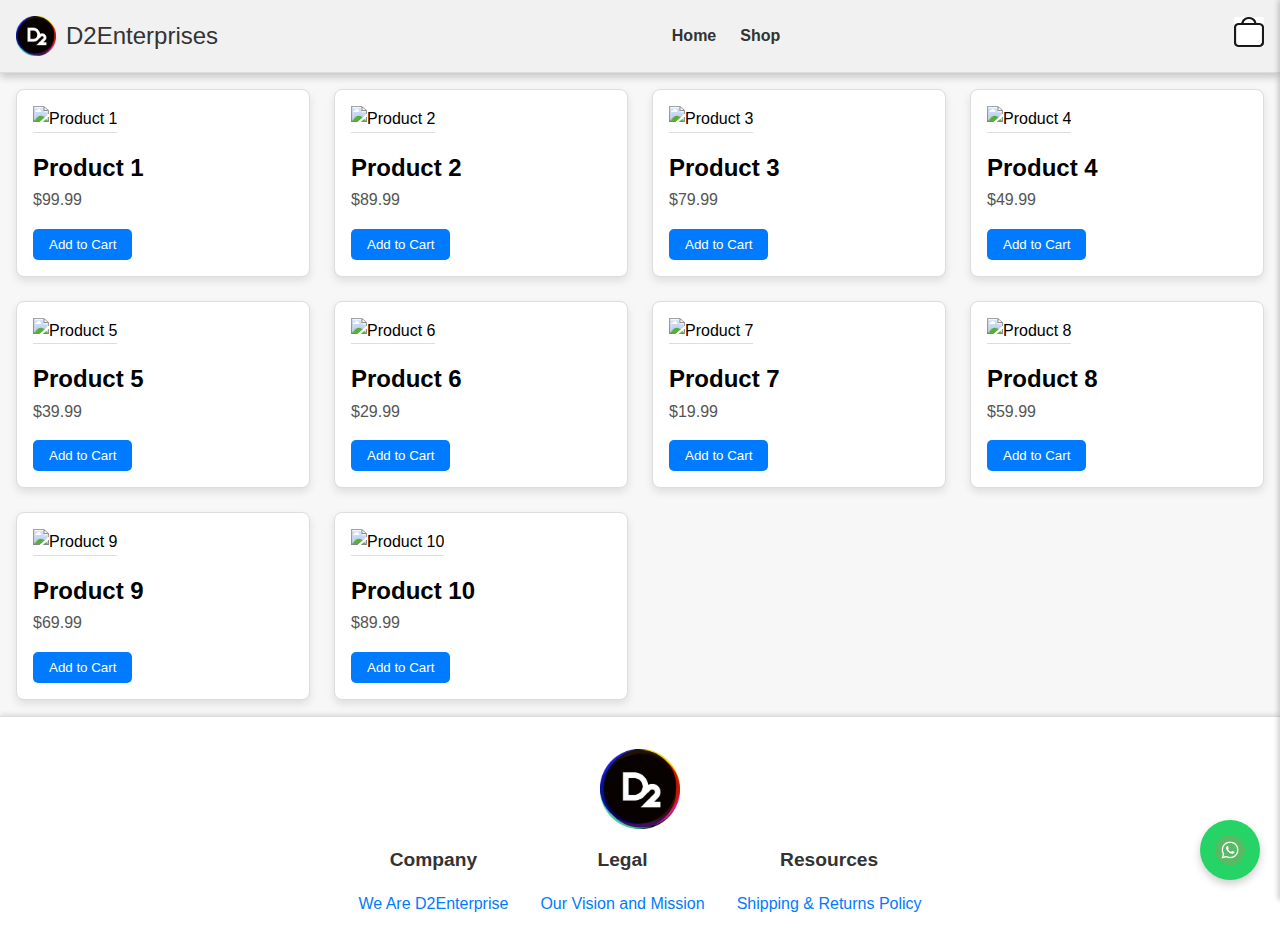
==== shop.html @ f9fe9fa1 "Update shop.html" ====
<!DOCTYPE html>
<html lang="en">
<head>
    <meta charset="UTF-8">
    <meta name="viewport" content="width=device-width, initial-scale=1.0">
    <title>Shop -D2Enterprises</title>
    <link rel="stylesheet" href="styles.css">
    <link rel="icon" href="logo.png" type="image/png">
</head>
<body>
    <div class="wrapper">
        <header>
            <div class="logo">
                <img src="logo.png" alt="Your Brand Logo" class="logo-img">
                D2Enterprises
            </div>
            <nav>
                <ul>
                    <li><a href="index.html">Home</a></li>
                    <li><a href="shop.html">Shop</a></li>
                </ul>
            </nav>
            <div class="cart">
                <a href="#" class="cart-icon" onclick="toggleCart()"><img src="cart.png" alt="Cart"></a>
            </div>
        </header>
        <main>
            <section class="products">
                <div class="product-card">
                    <img src="product1.jpg" alt="Product 1">
                    <h2>Product 1</h2>
                    <p>$99.99</p>
                    <button onclick="addToCart('Product 1', 99.99)">Add to Cart</button>
                </div>
                <div class="product-card">
                    <img src="product2.jpg" alt="Product 2">
                    <h2>Product 2</h2>
                    <p>$89.99</p>
                    <button onclick="addToCart('Product 2', 89.99)">Add to Cart</button>
                </div>
                <!-- Additional products -->
                <div class="product-card">
                    <img src="product3.jpg" alt="Product 3">
                    <h2>Product 3</h2>
                    <p>$79.99</p>
                    <button onclick="addToCart('Product 3', 79.99)">Add to Cart</button>
                </div>
                <div class="product-card">
                    <img src="product4.jpg" alt="Product 4">
                    <h2>Product 4</h2>
                    <p>$49.99</p>
                    <button onclick="addToCart('Product 4', 49.99)">Add to Cart</button>
                </div>
                <div class="product-card">
                    <img src="product5.jpg" alt="Product 5">
                    <h2>Product 5</h2>
                    <p>$39.99</p>
                    <button onclick="addToCart('Product 5', 39.99)">Add to Cart</button>
                </div>
                <div class="product-card">
                    <img src="product6.jpg" alt="Product 6">
                    <h2>Product 6</h2>
                    <p>$29.99</p>
                    <button onclick="addToCart('Product 6', 29.99)">Add to Cart</button>
                </div>
                <div class="product-card">
                    <img src="product7.jpg" alt="Product 7">
                    <h2>Product 7</h2>
                    <p>$19.99</p>
                    <button onclick="addToCart('Product 7', 19.99)">Add to Cart</button>
                </div>
                <div class="product-card">
                    <img src="product8.jpg" alt="Product 8">
                    <h2>Product 8</h2>
                    <p>$59.99</p>
                    <button onclick="addToCart('Product 8', 59.99)">Add to Cart</button>
                </div>
                <div class="product-card">
                    <img src="product9.jpg" alt="Product 9">
                    <h2>Product 9</h2>
                    <p>$69.99</p>
                    <button onclick="addToCart('Product 9', 69.99)">Add to Cart</button>
                </div>
                <div class="product-card">
                    <img src="product10.jpg" alt="Product 10">
                    <h2>Product 10</h2>
                    <p>$89.99</p>
                    <button onclick="addToCart('Product 10', 89.99)">Add to Cart</button>
                </div>
                <!-- Repeat product-card for other products -->
            </section>
        </main>
        <footer>
            <div class="footer-content">
                <img src="logo.png" alt="Your Brand Logo" class="footer-logo">
                <div class="footer-columns">
                    <div class="footer-column">
                        <h3>Company</h3>
                        <ul>
                            <li><a href="#">We Are D2Enterprise</a></li>
                        </ul>
                    </div>
                    <div class="footer-column">
                        <h3>Legal</h3>
                        <ul>
                            <li><a href="#">Our Vision and Mission</a></li>
                        </ul>
                    </div>
                    <div class="footer-column">
                        <h3>Resources</h3>
                        <ul>
                            <li><a href="#">Shipping & Returns Policy</a></li>
                        </ul>
                    </div>
                </div>
            </div>
        </footer>
        <a href="https://api.whatsapp.com/send?phone=9042931398&text=" class="whatsapp-float" target="_blank">
            <img src="whatsapp.png" alt="WhatsApp">
        </a>
        <!-- Sidebar Cart -->
        <div id="cart-sidebar" class="cart-sidebar">
            <button class="close-btn" onclick="closeCart()">X</button>
            <h2>Your Cart</h2>
            <div id="cart-items"></div>
            <button id="buy-now" onclick="buyNow()">Buy Now</button>
        </div>
        <!-- Notification -->
        <div id="notification" class="notification"></div>
    </div>
    <script>
        let cart = [];

        function addToCart(productName, productPrice) {
            cart.push({ name: productName, price: productPrice });
            displayCart();
            
            const notification = document.getElementById('notification');
            notification.innerHTML = `Product '${productName}' has been added to your cart.`;
            notification.style.display = 'block';
            
            setTimeout(() => {
                notification.style.display = 'none';
            }, 3000); // Hide after 3 seconds
        }

        function removeFromCart(index) {
            cart.splice(index, 1);
            displayCart();
        }

        function displayCart() {
            const cartContainer = document.getElementById('cart-items');
            cartContainer.innerHTML = '';
            cart.forEach((item, index) => {
                const div = document.createElement('div');
                div.className = 'cart-item';
                div.innerHTML = `${item.name} - $${item.price} <button onclick="removeFromCart(${index})">Remove</button>`;
                cartContainer.appendChild(div);
            });
        }

        function buyNow() {
            const name = prompt('Enter your name:');
            const address = prompt('Enter your address:');
            const phone = prompt('Enter your phone number:');
            if (name && address && phone) {
                const productDetails = cart.map(item => `${item.name} ($${item.price})`).join(', ');
                const message = `Name: ${name}\nAddress: ${address}\nPhone: ${phone}\nProducts: ${productDetails}`;
                const whatsappUrl = `https://api.whatsapp.com/send?phone=+919042931398&text=${encodeURIComponent(message)}`;
                window.open(whatsappUrl, '_blank');
                cart = []; // Clear cart after purchase
                displayCart();
            }
        }

        function toggleCart() {
            const sidebar = document.getElementById('cart-sidebar');
            sidebar.classList.toggle('show');
        }

        function closeCart() {
            const sidebar = document.getElementById('cart-sidebar');
            sidebar.classList.remove('show');
        }
    </script>
</body>
</html>
---- styles.css ----
/* Reset default styles */
* {
    margin: 0;
    padding: 0;
    box-sizing: border-box;
}

body {
    font-family: 'Segoe UI', Tahoma, Geneva, Verdana, sans-serif;
    line-height: 1.6;
    background-color: #f7f7f7;
    display: flex;
    flex-direction: column;
    min-height: 100vh; /* Ensures the body is at least the height of the viewport */
}

/* Main wrapper to handle layout */
.wrapper {
    flex: 1; /* Makes sure the wrapper takes up remaining space */
    display: flex;
    flex-direction: column;
}

/* Header styling */
header {
    background-color: #fff;
    color: #333;
    padding: 1rem;
    display: flex;
    justify-content: space-between;
    align-items: center;
    border-bottom: 1px solid #ddd;
    box-shadow: 0 2px 4px rgba(0, 0, 0, 0.1); /* Subtle shadow for header */
    position: relative;
    transition: background-color 0.3s ease, box-shadow 0.3s ease;
}

header:hover {
    background-color: #f1f1f1;
    box-shadow: 0 4px 8px rgba(0, 0, 0, 0.2); /* Enhanced shadow on hover */
}

header .logo {
    display: flex;
    align-items: center;
    font-size: 1.5rem;
}

header .logo img {
    width: 40px;
    height: 40px;
    margin-right: 10px;
}

nav ul {
    list-style-type: none;
    display: flex;
    gap: 1.5rem; /* Increased gap for better spacing */
}

nav ul li a {
    text-decoration: none;
    color: #333;
    font-weight: bold;
    transition: color 0.3s ease, transform 0.3s ease;
}

nav ul li a:hover {
    color: #007bff;
    transform: scale(1.05); /* Slight zoom effect on hover */
}

.cart {
    display: flex;
    align-items: center;
}

.cart-icon img {
    width: 30px;
    height: 30px;
    cursor: pointer;
}

/* Product Grid Styles */
.products {
    display: grid;
    grid-template-columns: repeat(auto-fill, minmax(250px, 1fr));
    gap: 1.5rem; /* Increased gap for better spacing */
    padding: 1rem;
}

.product-card {
    background-color: #fff;
    border: 1px solid #ddd;
    border-radius: 8px;
    padding: 1rem;
    box-shadow: 0 4px 8px rgba(0, 0, 0, 0.1);
    transition: transform 0.3s ease, box-shadow 0.3s ease;
}

.product-card:hover {
    transform: scale(1.05); /* Slight zoom effect on hover */
    box-shadow: 0 6px 12px rgba(0, 0, 0, 0.15); /* Enhanced shadow on hover */
}

.product-card img {
    max-width: 100%;
    height: auto;
    border-bottom: 1px solid #ddd;
    margin-bottom: 1rem;
}

.product-card h3 {
    font-size: 1.2rem;
    margin-bottom: 0.5rem;
}

.product-card p {
    color: #555;
    margin-bottom: 1rem;
}

.product-card button {
    background-color: #007bff;
    color: #fff;
    border: none;
    border-radius: 5px;
    padding: 0.5rem 1rem;
    cursor: pointer;
    transition: background-color 0.3s ease, transform 0.3s ease;
}

.product-card button:hover {
    background-color: #0056b3;
    transform: scale(1.05); /* Slight zoom effect on hover */
}

/* Hero Section Styles */
.hero {
    background: url('hero-bg.jpg') no-repeat center center/cover;
    color: #fff;
    padding: 2rem;
    text-align: center;
    position: relative;
    overflow: hidden;
}

.hero-content {
    position: relative;
    z-index: 2;
}

.hero-content h1 {
    font-size: 2.5rem;
    margin-bottom: 1rem;
}

.hero-content p {
    font-size: 1.2rem;
    margin-bottom: 1.5rem;
}

.hero-content .btn {
    background-color: #007bff;
    color: #fff;
    padding: 0.75rem 1.5rem;
    border-radius: 5px;
    text-decoration: none;
    transition: background-color 0.3s ease, transform 0.3s ease;
}

.hero-content .btn:hover {
    background-color: #0056b3;
    transform: scale(1.05); /* Slight zoom effect on hover */
}

.hero-images {
    position: absolute;
    bottom: 0;
    right: 0;
    display: flex;
    gap: 1rem;
    z-index: 1;
}

.hero-images img {
    width: 150px;
    height: auto;
    border-radius: 8px;
    transition: transform 0.3s ease;
}

.hero-images img:hover {
    transform: scale(1.1); /* Slight zoom effect on hover */
}

/* Featured Products Styles */
.featured-products {
    background-color: #fff;
    padding: 2rem;
    text-align: center;
    margin: 2rem 0;
}

.featured-products h2 {
    font-size: 2rem;
    margin-bottom: 1.5rem;
}

.featured-product {
    background-color: #f9f9f9;
    border: 1px solid #ddd;
    border-radius: 8px;
    padding: 1rem;
    display: inline-block;
    text-align: center;
    box-shadow: 0 4px 8px rgba(0, 0, 0, 0.1);
    transition: transform 0.3s ease, box-shadow 0.3s ease;
}

.featured-product:hover {
    transform: scale(1.05); /* Slight zoom effect on hover */
    box-shadow: 0 6px 12px rgba(0, 0, 0, 0.15); /* Enhanced shadow on hover */
}

.featured-product img {
    max-width: 100%;
    height: auto;
    border-bottom: 1px solid #ddd;
    margin-bottom: 1rem;
}

.featured-content h3 {
    font-size: 1.5rem;
    margin-bottom: 0.5rem;
}

.featured-content p {
    font-size: 1.2rem;
    color: #555;
    margin-bottom: 1rem;
}

.featured-product button {
    background-color: #007bff;
    color: #fff;
    border: none;
    border-radius: 5px;
    padding: 0.75rem 1.5rem;
    cursor: pointer;
    transition: background-color 0.3s ease, transform 0.3s ease;
}

.featured-product button:hover {
    background-color: #0056b3;
    transform: scale(1.05); /* Slight zoom effect on hover */
}

/* Footer Styles */
footer {
    background-color: #fff;
    color: #333;
    padding: 2rem;
    border-top: 1px solid #ddd;
    box-shadow: 0 -2px 4px rgba(0, 0, 0, 0.1); /* Subtle shadow for footer */
}

.footer-content {
    display: flex;
    flex-direction: column;
    align-items: center;
}

.footer-logo {
    width: 80px;
    margin-bottom: 1rem;
}

.footer-columns {
    display: flex;
    gap: 2rem;
    flex-wrap: wrap;
    justify-content: center;
}

.footer-column {
    text-align: center;
}

.footer-column h3 {
    font-size: 1.2rem;
    margin-bottom: 1rem;
}

.footer-column ul {
    list-style-type: none;
}

.footer-column ul li a {
    text-decoration: none;
    color: #007bff;
    transition: color 0.3s ease;
}

.footer-column ul li a:hover {
    color: #0056b3;
}

/* Cart Sidebar Styles */
.cart-sidebar {
    position: fixed;
    right: 0;
    top: 0;
    width: 300px;
    height: 100%;
    background-color: #fff;
    box-shadow: -2px 0 5px rgba(0, 0, 0, 0.2);
    transform: translateX(100%);
    transition: transform 0.3s ease;
    padding: 1rem;
    z-index: 1000;
    overflow-y: auto; /* Scroll if content overflows */
}

.cart-sidebar.show {
    transform: translateX(0);
}

.cart-sidebar .close-btn {
    background-color: #dc3545;
    color: #fff;
    border: none;
    border-radius: 5px;
    padding: 0.5rem 1rem;
    cursor: pointer;
    float: right;
    margin-bottom: 1rem;
    transition: background-color 0.3s ease;
}

.cart-sidebar .close-btn:hover {
    background-color: #c82333;
}
.cart-sidebar .cart-item {
    display: flex;
    margin-bottom: 1rem;
    align-items: center;
}
.cart-sidebar h2 {
    font-size: 1.5rem;
    margin-bottom: 1rem;
}
.cart-sidebar .cart-item-img {
    width: 50px;
    height: 50px;
    margin-right: 1rem;
}
.cart-item {
    display: flex;
    align-items: center;
    border-bottom: 1px solid #ddd;
    padding: 0.5rem 0;
    margin-bottom: 1rem;
    transition: background-color 0.3s ease;
}

.cart-item:hover {
    background-color: #f9f9f9; /* Subtle highlight on hover */
}

.cart-item-img {
    width: 60px;
    height: 60px;
    object-fit: cover;
    border-radius: 8px;
    margin-right: 1rem;
}

.cart-item-details {
    flex: 1;
}

.cart-item-details h3 {
    font-size: 1rem;
    margin-bottom: 0.5rem;
}

.cart-item-details p {
    font-size: 0.9rem;
    color: #555;
}

.quantity-input {
    width: 60px;
    margin: 0.5rem 0;
    padding: 0.25rem;
    border: 1px solid #ddd;
    border-radius: 5px;
    text-align: center;
}

.cart-item button {
    background-color: #dc3545;
    color: #fff;
    border: none;
    border-radius: 5px;
    padding: 0.25rem 0.5rem;
    cursor: pointer;
    transition: background-color 0.3s ease;
}

.cart-item button:hover {
    background-color: #c82333;
}

.cart-total {
    margin-top: 1rem;
    text-align: right;
}

.cart-total p {
    font-size: 1.2rem;
    margin-bottom: 0.5rem;
}

.cart-total button {
    background-color: #007bff;
    color: #fff;
    border: none;
    border-radius: 5px;
    padding: 0.75rem 1.5rem;
    cursor: pointer;
    transition: background-color 0.3s ease;
}

.cart-total button:hover {
    background-color: #0056b3;
}



/* Responsive Styles */
@media (max-width: 768px) {
    .cart-sidebar {
        width: 100%;
        max-width: 400px;
    }

    .cart-item-img {
        width: 50px;
        height: 50px;
    }
}



/* WhatsApp Floating Button */
.whatsapp-float {
    position: fixed;
    bottom: 20px;
    right: 20px;
    width: 60px;
    height: 60px;
    background-color: #25D366;
    border-radius: 50%;
    display: flex;
    align-items: center;
    justify-content: center;
    box-shadow: 0 4px 8px rgba(0, 0, 0, 0.2);
}

.whatsapp-float img {
    width: 30px;
    height: 30px;
}

/* Notification Styles */
.notification {
    position: fixed;
    top: 10px;
    right: 10px;
    background-color: #28a745;
    color: #fff;
    padding: 0.5rem 1rem;
    border-radius: 5px;
    display: none;
    z-index: 1000;
}

.notification.show {
    display: block;
}


/* Responsive Styles */
@media (max-width: 768px) {
    .hero-content h1 {
        font-size: 2rem;
    }

    .hero-content p {
        font-size: 1rem;
    }

    .hero-images img {
        width: 120px;
    }

    .footer-columns {
        flex-direction: column;
        align-items: center;
    }

    .footer-column {
        margin-bottom: 1rem;
    }

    .cart-sidebar {
        width: 100%;
        max-width: 400px;
    }
}
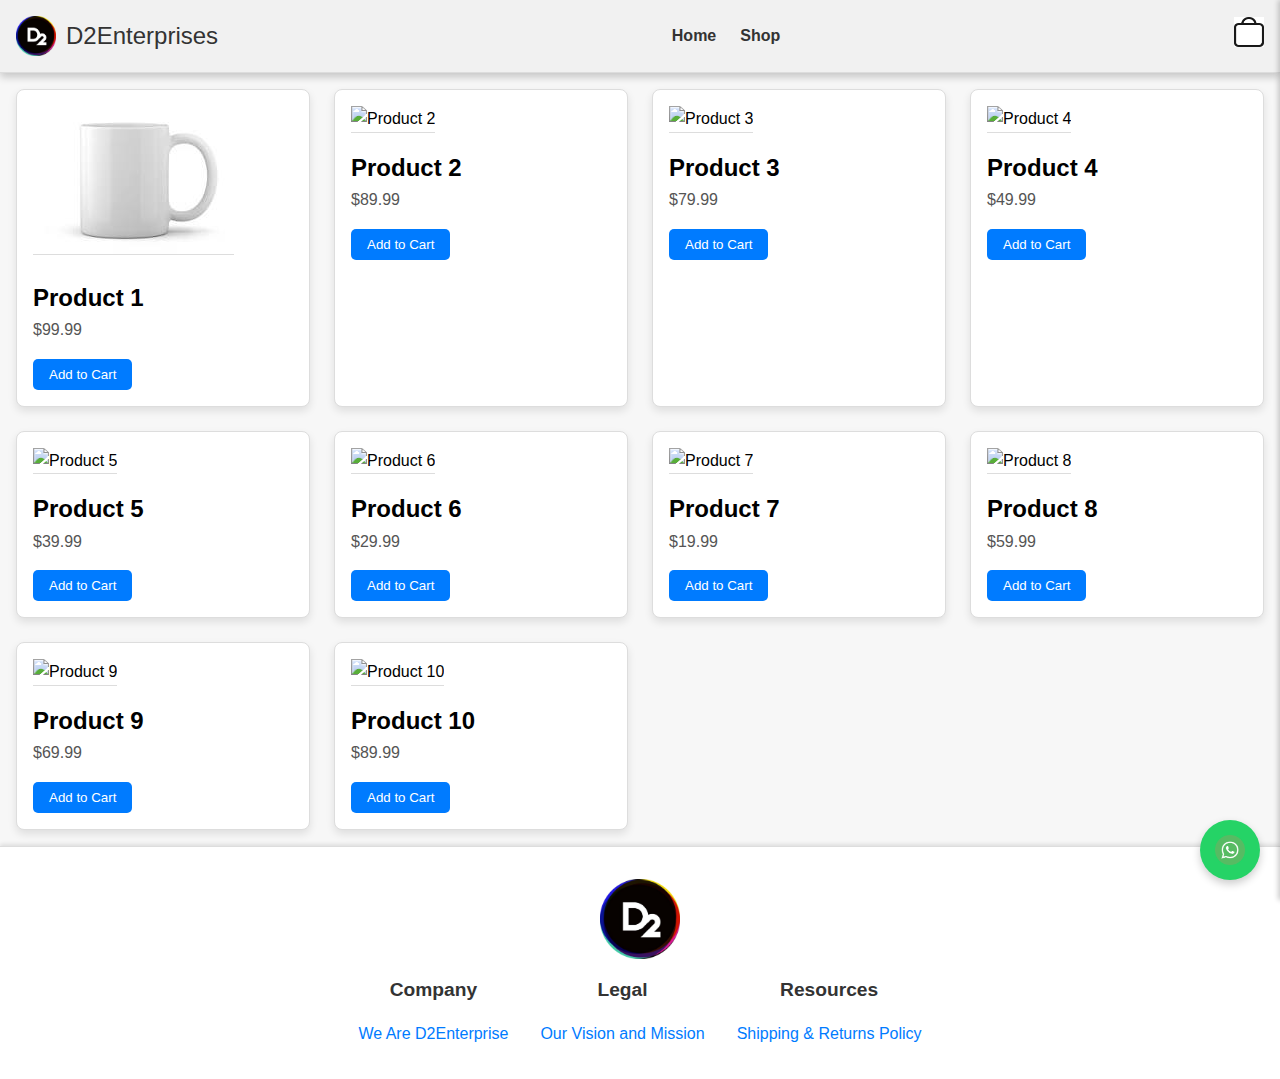
==== commit f2ede891: "Update shop.html" ====
--- a/shop.html
+++ b/shop.html
@@ -27,7 +27,7 @@
         <main>
             <section class="products">
                 <div class="product-card">
-                    <img src="product1.jpg" alt="Product 1">
+                    <img src=download.jpg alt="Product 1">
                     <h2>Product 1</h2>
                     <p>$99.99</p>
                     <button onclick="addToCart('Product 1', 99.99)">Add to Cart</button>
@@ -132,16 +132,21 @@
         let cart = [];
 
         function addToCart(productName, productPrice) {
-            cart.push({ name: productName, price: productPrice });
+            cart.push({ name: productName, price: productPrice, quantity: 1 });
             displayCart();
             
             const notification = document.getElementById('notification');
             notification.innerHTML = `Product '${productName}' has been added to your cart.`;
-            notification.style.display = 'block';
+            notification.classList.add('show');
             
             setTimeout(() => {
-                notification.style.display = 'none';
+                notification.classList.remove('show');
             }, 3000); // Hide after 3 seconds
+        }
+
+        function updateQuantity(index, quantity) {
+            cart[index].quantity = quantity;
+            displayCart();
         }
 
         function removeFromCart(index) {
@@ -151,13 +156,25 @@
 
         function displayCart() {
             const cartContainer = document.getElementById('cart-items');
+            const subtotalElem = document.getElementById('subtotal');
             cartContainer.innerHTML = '';
+            let subtotal = 0;
             cart.forEach((item, index) => {
+                subtotal += item.price * item.quantity;
                 const div = document.createElement('div');
                 div.className = 'cart-item';
-                div.innerHTML = `${item.name} - $${item.price} <button onclick="removeFromCart(${index})">Remove</button>`;
+                div.innerHTML = `
+                    <img src="product-image.jpg" alt="${item.name}" class="cart-item-img">
+                    <div class="cart-item-details">
+                        <h3>${item.name}</h3>
+                        <p>$${item.price.toFixed(2)} x ${item.quantity}</p>
+                        <input type="number" value="${item.quantity}" min="1" class="quantity-input" onchange="updateQuantity(${index}, this.value)">
+                        <button onclick="removeFromCart(${index})">Remove</button>
+                    </div>
+                `;
                 cartContainer.appendChild(div);
             });
+            subtotalElem.textContent = subtotal.toFixed(2);
         }
 
         function buyNow() {
@@ -165,7 +182,7 @@
             const address = prompt('Enter your address:');
             const phone = prompt('Enter your phone number:');
             if (name && address && phone) {
-                const productDetails = cart.map(item => `${item.name} ($${item.price})`).join(', ');
+                const productDetails = cart.map(item => `${item.name} (${item.quantity} x $${item.price})`).join(', ');
                 const message = `Name: ${name}\nAddress: ${address}\nPhone: ${phone}\nProducts: ${productDetails}`;
                 const whatsappUrl = `https://api.whatsapp.com/send?phone=+919042931398&text=${encodeURIComponent(message)}`;
                 window.open(whatsappUrl, '_blank');
--- a/styles.css
+++ b/styles.css
@@ -138,7 +138,7 @@
 /* Hero Section Styles */
 .hero {
     background: url('hero-bg.jpg') no-repeat center center/cover;
-    color: #fff;
+    color: #262121;
     padding: 2rem;
     text-align: center;
     position: relative;
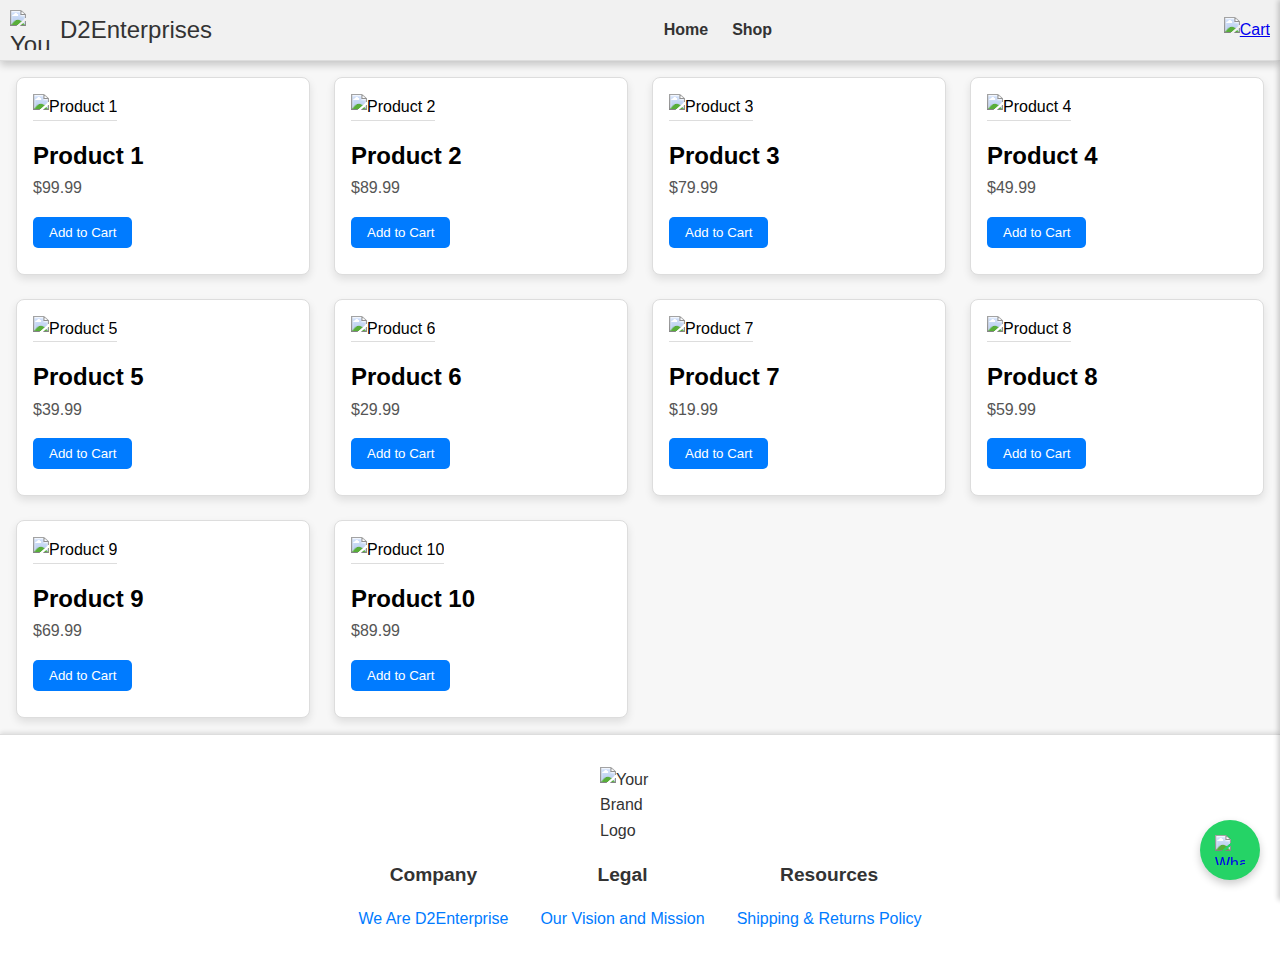
==== commit 96312606: "Update shop.html" ====
--- a/shop.html
+++ b/shop.html
@@ -8,6 +8,8 @@
     <link rel="icon" href="logo.png" type="image/png">
 </head>
 <body>
+    <div id="product-container"></div>
+    <script src="script.js"></script>
     <div class="wrapper">
         <header>
             <div class="logo">
@@ -129,6 +131,24 @@
         <div id="notification" class="notification"></div>
     </div>
     <script>
+        // Your web app's Firebase configuration
+      const firebaseConfig = {
+        apiKey: "AIzaSyC_7Fi3aMsOgKWFRaRtZbSlOAmCl6NSATc",
+        authDomain: "d2enterprices.firebaseapp.com",
+        databaseURL: "https://d2enterprices-default-rtdb.asia-southeast1.firebasedatabase.app",
+        projectId: "d2enterprices",
+        storageBucket: "d2enterprices.appspot.com",
+        messagingSenderId: "148686257825",
+        appId: "1:148686257825:web:59b9c7ff26690658ecfae0",
+        measurementId: "G-TTKC4ESDYY"
+      };
+
+      // Initialize Firebase
+      const app = firebase.initializeApp(firebaseConfig);
+      const db = firebase.firestore(app);
+      const storage = firebase.storage(app);
+
+      // Add your JavaScript code for Firebase here
         let cart = [];
 
         function addToCart(productName, productPrice) {
--- a/styles.css
+++ b/styles.css
@@ -520,3 +520,32 @@
         max-width: 400px;
     }
 }
+/*fire base */
+body {
+    font-family: Arial, sans-serif;
+}
+
+header {
+    background-color: #f4f4f4;
+    padding: 10px;
+    text-align: center;
+}
+
+form {
+    margin: 20px;
+}
+
+input, textarea, button {
+    display: block;
+    margin: 10px 0;
+}
+
+#products ul {
+    list-style-type: none;
+    padding: 0;
+}
+
+#products li {
+    margin-bottom: 20px;
+}
+
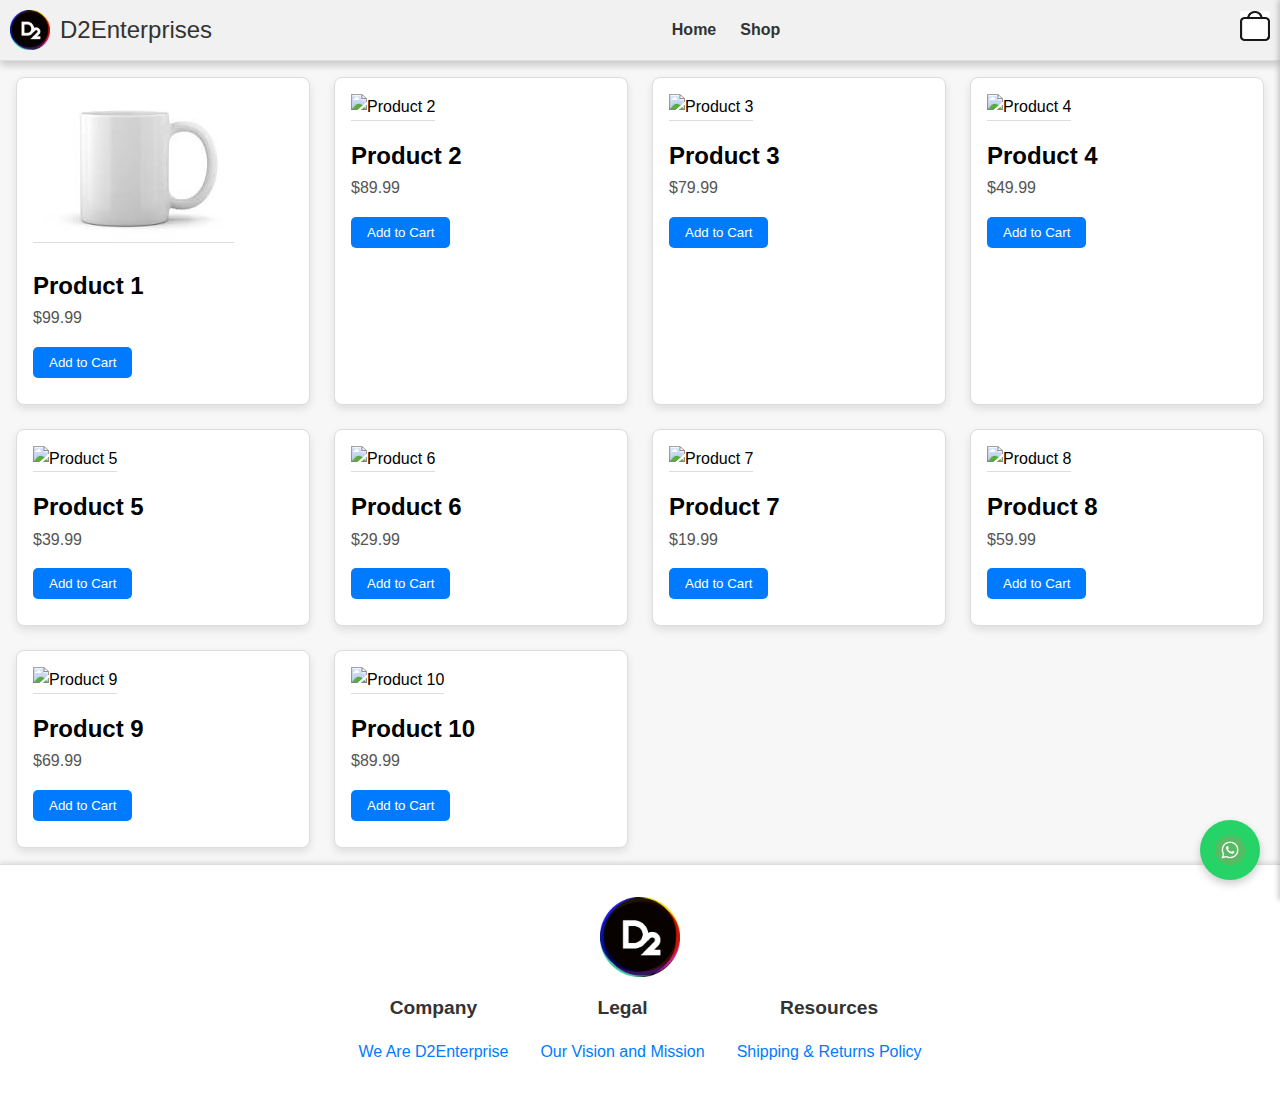
==== commit 16fabb88: "Update shop.html" ====
--- a/shop.html
+++ b/shop.html
@@ -3,9 +3,9 @@
 <head>
     <meta charset="UTF-8">
     <meta name="viewport" content="width=device-width, initial-scale=1.0">
-    <title>Shop -D2Enterprises</title>
+    <title>Shop - D2Enterprises</title>
     <link rel="stylesheet" href="styles.css">
-    <link rel="icon" href="logo.png" type="image/png">
+    <link rel="icon" href="images/logo.png" type="image/png">
 </head>
 <body>
     <div id="product-container"></div>
@@ -13,7 +13,7 @@
     <div class="wrapper">
         <header>
             <div class="logo">
-                <img src="logo.png" alt="Your Brand Logo" class="logo-img">
+                <img src="images/logo.png" alt="Your Brand Logo" class="logo-img">
                 D2Enterprises
             </div>
             <nav>
@@ -23,68 +23,68 @@
                 </ul>
             </nav>
             <div class="cart">
-                <a href="#" class="cart-icon" onclick="toggleCart()"><img src="cart.png" alt="Cart"></a>
+                <a href="#" class="cart-icon" onclick="toggleCart()"><img src="images/cart.png" alt="Cart"></a>
             </div>
         </header>
         <main>
             <section class="products">
                 <div class="product-card">
-                    <img src=download.jpg alt="Product 1">
+                    <img src="images/download.jpg" alt="Product 1">
                     <h2>Product 1</h2>
                     <p>$99.99</p>
                     <button onclick="addToCart('Product 1', 99.99)">Add to Cart</button>
                 </div>
                 <div class="product-card">
-                    <img src="product2.jpg" alt="Product 2">
+                    <img src="images/product2.jpg" alt="Product 2">
                     <h2>Product 2</h2>
                     <p>$89.99</p>
                     <button onclick="addToCart('Product 2', 89.99)">Add to Cart</button>
                 </div>
                 <!-- Additional products -->
                 <div class="product-card">
-                    <img src="product3.jpg" alt="Product 3">
+                    <img src="images/product3.jpg" alt="Product 3">
                     <h2>Product 3</h2>
                     <p>$79.99</p>
                     <button onclick="addToCart('Product 3', 79.99)">Add to Cart</button>
                 </div>
                 <div class="product-card">
-                    <img src="product4.jpg" alt="Product 4">
+                    <img src="images/product4.jpg" alt="Product 4">
                     <h2>Product 4</h2>
                     <p>$49.99</p>
                     <button onclick="addToCart('Product 4', 49.99)">Add to Cart</button>
                 </div>
                 <div class="product-card">
-                    <img src="product5.jpg" alt="Product 5">
+                    <img src="images/product5.jpg" alt="Product 5">
                     <h2>Product 5</h2>
                     <p>$39.99</p>
                     <button onclick="addToCart('Product 5', 39.99)">Add to Cart</button>
                 </div>
                 <div class="product-card">
-                    <img src="product6.jpg" alt="Product 6">
+                    <img src="images/product6.jpg" alt="Product 6">
                     <h2>Product 6</h2>
                     <p>$29.99</p>
                     <button onclick="addToCart('Product 6', 29.99)">Add to Cart</button>
                 </div>
                 <div class="product-card">
-                    <img src="product7.jpg" alt="Product 7">
+                    <img src="images/product7.jpg" alt="Product 7">
                     <h2>Product 7</h2>
                     <p>$19.99</p>
                     <button onclick="addToCart('Product 7', 19.99)">Add to Cart</button>
                 </div>
                 <div class="product-card">
-                    <img src="product8.jpg" alt="Product 8">
+                    <img src="images/product8.jpg" alt="Product 8">
                     <h2>Product 8</h2>
                     <p>$59.99</p>
                     <button onclick="addToCart('Product 8', 59.99)">Add to Cart</button>
                 </div>
                 <div class="product-card">
-                    <img src="product9.jpg" alt="Product 9">
+                    <img src="images/product9.jpg" alt="Product 9">
                     <h2>Product 9</h2>
                     <p>$69.99</p>
                     <button onclick="addToCart('Product 9', 69.99)">Add to Cart</button>
                 </div>
                 <div class="product-card">
-                    <img src="product10.jpg" alt="Product 10">
+                    <img src="images/product10.jpg" alt="Product 10">
                     <h2>Product 10</h2>
                     <p>$89.99</p>
                     <button onclick="addToCart('Product 10', 89.99)">Add to Cart</button>
@@ -94,7 +94,7 @@
         </main>
         <footer>
             <div class="footer-content">
-                <img src="logo.png" alt="Your Brand Logo" class="footer-logo">
+                <img src="images/logo.png" alt="Your Brand Logo" class="footer-logo">
                 <div class="footer-columns">
                     <div class="footer-column">
                         <h3>Company</h3>
@@ -118,7 +118,7 @@
             </div>
         </footer>
         <a href="https://api.whatsapp.com/send?phone=9042931398&text=" class="whatsapp-float" target="_blank">
-            <img src="whatsapp.png" alt="WhatsApp">
+            <img src="images/whatsapp.png" alt="WhatsApp">
         </a>
         <!-- Sidebar Cart -->
         <div id="cart-sidebar" class="cart-sidebar">
@@ -184,7 +184,7 @@
                 const div = document.createElement('div');
                 div.className = 'cart-item';
                 div.innerHTML = `
-                    <img src="product-image.jpg" alt="${item.name}" class="cart-item-img">
+                    <img src="images/product-image.jpg" alt="${item.name}" class="cart-item-img">
                     <div class="cart-item-details">
                         <h3>${item.name}</h3>
                         <p>$${item.price.toFixed(2)} x ${item.quantity}</p>
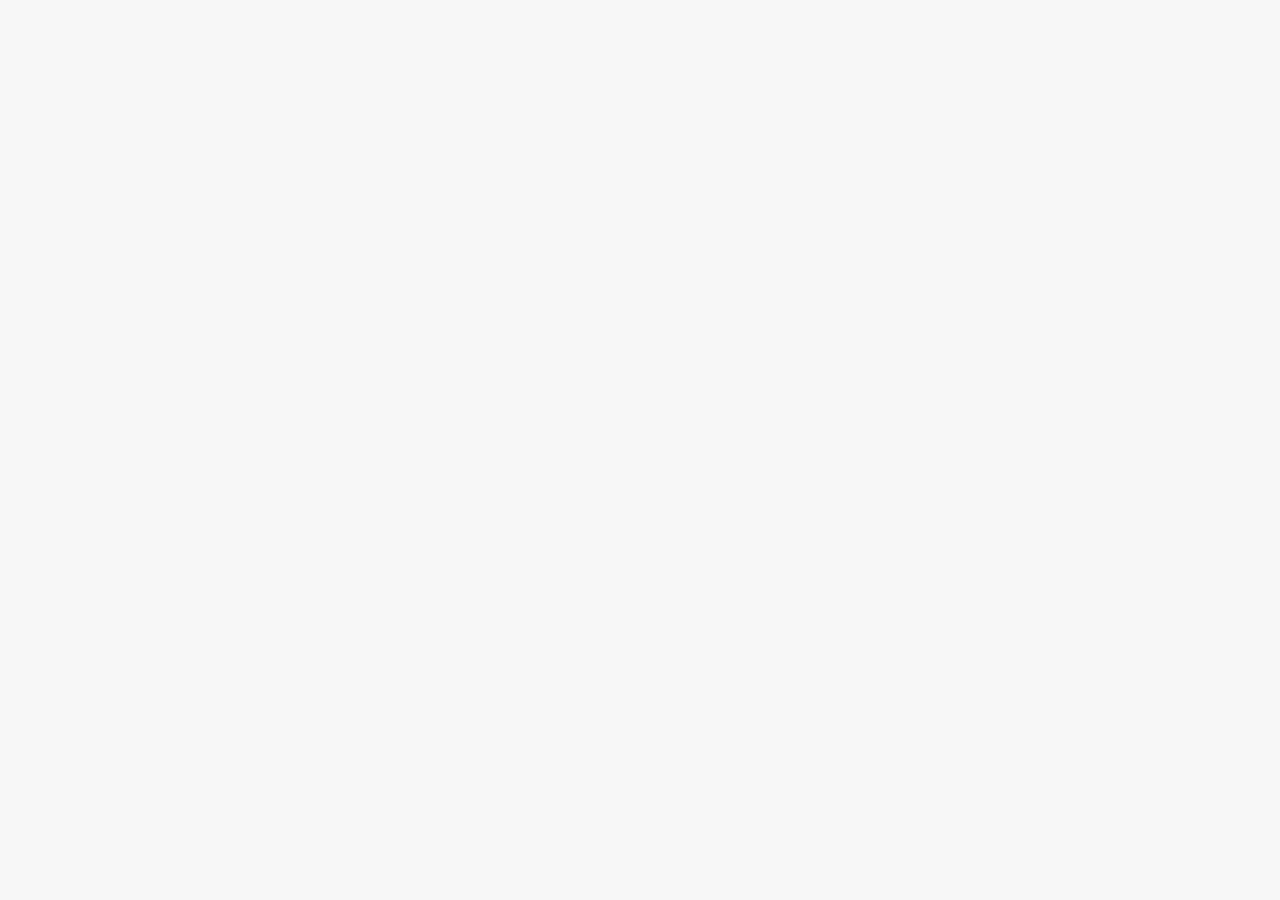
==== commit 20f36446: "Update shop.html" ====
--- a/shop.html
+++ b/shop.html
@@ -9,217 +9,56 @@
 </head>
 <body>
     <div id="product-container"></div>
-    <script src="script.js"></script>
-    <div class="wrapper">
-        <header>
-            <div class="logo">
-                <img src="images/logo.png" alt="Your Brand Logo" class="logo-img">
-                D2Enterprises
-            </div>
-            <nav>
-                <ul>
-                    <li><a href="index.html">Home</a></li>
-                    <li><a href="shop.html">Shop</a></li>
-                </ul>
-            </nav>
-            <div class="cart">
-                <a href="#" class="cart-icon" onclick="toggleCart()"><img src="images/cart.png" alt="Cart"></a>
-            </div>
-        </header>
-        <main>
-            <section class="products">
-                <div class="product-card">
-                    <img src="images/download.jpg" alt="Product 1">
-                    <h2>Product 1</h2>
-                    <p>$99.99</p>
-                    <button onclick="addToCart('Product 1', 99.99)">Add to Cart</button>
-                </div>
-                <div class="product-card">
-                    <img src="images/product2.jpg" alt="Product 2">
-                    <h2>Product 2</h2>
-                    <p>$89.99</p>
-                    <button onclick="addToCart('Product 2', 89.99)">Add to Cart</button>
-                </div>
-                <!-- Additional products -->
-                <div class="product-card">
-                    <img src="images/product3.jpg" alt="Product 3">
-                    <h2>Product 3</h2>
-                    <p>$79.99</p>
-                    <button onclick="addToCart('Product 3', 79.99)">Add to Cart</button>
-                </div>
-                <div class="product-card">
-                    <img src="images/product4.jpg" alt="Product 4">
-                    <h2>Product 4</h2>
-                    <p>$49.99</p>
-                    <button onclick="addToCart('Product 4', 49.99)">Add to Cart</button>
-                </div>
-                <div class="product-card">
-                    <img src="images/product5.jpg" alt="Product 5">
-                    <h2>Product 5</h2>
-                    <p>$39.99</p>
-                    <button onclick="addToCart('Product 5', 39.99)">Add to Cart</button>
-                </div>
-                <div class="product-card">
-                    <img src="images/product6.jpg" alt="Product 6">
-                    <h2>Product 6</h2>
-                    <p>$29.99</p>
-                    <button onclick="addToCart('Product 6', 29.99)">Add to Cart</button>
-                </div>
-                <div class="product-card">
-                    <img src="images/product7.jpg" alt="Product 7">
-                    <h2>Product 7</h2>
-                    <p>$19.99</p>
-                    <button onclick="addToCart('Product 7', 19.99)">Add to Cart</button>
-                </div>
-                <div class="product-card">
-                    <img src="images/product8.jpg" alt="Product 8">
-                    <h2>Product 8</h2>
-                    <p>$59.99</p>
-                    <button onclick="addToCart('Product 8', 59.99)">Add to Cart</button>
-                </div>
-                <div class="product-card">
-                    <img src="images/product9.jpg" alt="Product 9">
-                    <h2>Product 9</h2>
-                    <p>$69.99</p>
-                    <button onclick="addToCart('Product 9', 69.99)">Add to Cart</button>
-                </div>
-                <div class="product-card">
-                    <img src="images/product10.jpg" alt="Product 10">
-                    <h2>Product 10</h2>
-                    <p>$89.99</p>
-                    <button onclick="addToCart('Product 10', 89.99)">Add to Cart</button>
-                </div>
-                <!-- Repeat product-card for other products -->
-            </section>
-        </main>
-        <footer>
-            <div class="footer-content">
-                <img src="images/logo.png" alt="Your Brand Logo" class="footer-logo">
-                <div class="footer-columns">
-                    <div class="footer-column">
-                        <h3>Company</h3>
-                        <ul>
-                            <li><a href="#">We Are D2Enterprise</a></li>
-                        </ul>
-                    </div>
-                    <div class="footer-column">
-                        <h3>Legal</h3>
-                        <ul>
-                            <li><a href="#">Our Vision and Mission</a></li>
-                        </ul>
-                    </div>
-                    <div class="footer-column">
-                        <h3>Resources</h3>
-                        <ul>
-                            <li><a href="#">Shipping & Returns Policy</a></li>
-                        </ul>
-                    </div>
-                </div>
-            </div>
-        </footer>
-        <a href="https://api.whatsapp.com/send?phone=9042931398&text=" class="whatsapp-float" target="_blank">
-            <img src="images/whatsapp.png" alt="WhatsApp">
-        </a>
-        <!-- Sidebar Cart -->
-        <div id="cart-sidebar" class="cart-sidebar">
-            <button class="close-btn" onclick="closeCart()">X</button>
-            <h2>Your Cart</h2>
-            <div id="cart-items"></div>
-            <button id="buy-now" onclick="buyNow()">Buy Now</button>
-        </div>
-        <!-- Notification -->
-        <div id="notification" class="notification"></div>
-    </div>
+
     <script>
-        // Your web app's Firebase configuration
-      const firebaseConfig = {
-        apiKey: "AIzaSyC_7Fi3aMsOgKWFRaRtZbSlOAmCl6NSATc",
-        authDomain: "d2enterprices.firebaseapp.com",
-        databaseURL: "https://d2enterprices-default-rtdb.asia-southeast1.firebasedatabase.app",
-        projectId: "d2enterprices",
-        storageBucket: "d2enterprices.appspot.com",
-        messagingSenderId: "148686257825",
-        appId: "1:148686257825:web:59b9c7ff26690658ecfae0",
-        measurementId: "G-TTKC4ESDYY"
-      };
+    async function fetchImagesFromGitHub() {
+    const repoOwner = 'D2Enterprises';
+    const repoName = 'D2Enterprises';
+    const folderPath = 'images/products/';
+    const apiUrl = `https://api.github.com/repos/${repoOwner}/${repoName}/contents/${folderPath}`;
 
-      // Initialize Firebase
-      const app = firebase.initializeApp(firebaseConfig);
-      const db = firebase.firestore(app);
-      const storage = firebase.storage(app);
+    try {
+        const response = await fetch(apiUrl);
+        const data = await response.json();
 
-      // Add your JavaScript code for Firebase here
-        let cart = [];
+        if (Array.isArray(data)) {
+            const productContainer = document.getElementById('product-container');
 
+            data.forEach(file => {
+                if (file.type === 'file' && file.name.endsWith('.jpg')) {
+                    const fileName = file.name;
+                    const [name, price, number] = fileName.split('-');
+                    const formattedPrice = parseFloat(price.split('.')[0]).toFixed(2);
+
+                    // Create the HTML for the product card
+                    const productCard = `
+                        <div class="product-card">
+                            <img src="${file.download_url}" alt="${name}">
+                            <h2>${name}</h2>
+                            <p>$${formattedPrice}</p>
+                            <button onclick="addToCart('${name}', ${formattedPrice})">Add to Cart</button>
+                        </div>
+                    `;
+
+                    // Append the product card to the container
+                    productContainer.innerHTML += productCard;
+                }
+            });
+        }
+    } catch (error) {
+        console.error('Error fetching images:', error);
+    }
+}
+
+
+        // Placeholder for addToCart function
         function addToCart(productName, productPrice) {
-            cart.push({ name: productName, price: productPrice, quantity: 1 });
-            displayCart();
-            
-            const notification = document.getElementById('notification');
-            notification.innerHTML = `Product '${productName}' has been added to your cart.`;
-            notification.classList.add('show');
-            
-            setTimeout(() => {
-                notification.classList.remove('show');
-            }, 3000); // Hide after 3 seconds
+            console.log(`Added ${productName} to the cart at $${productPrice}`);
+            // Add your addToCart implementation here
         }
 
-        function updateQuantity(index, quantity) {
-            cart[index].quantity = quantity;
-            displayCart();
-        }
-
-        function removeFromCart(index) {
-            cart.splice(index, 1);
-            displayCart();
-        }
-
-        function displayCart() {
-            const cartContainer = document.getElementById('cart-items');
-            const subtotalElem = document.getElementById('subtotal');
-            cartContainer.innerHTML = '';
-            let subtotal = 0;
-            cart.forEach((item, index) => {
-                subtotal += item.price * item.quantity;
-                const div = document.createElement('div');
-                div.className = 'cart-item';
-                div.innerHTML = `
-                    <img src="images/product-image.jpg" alt="${item.name}" class="cart-item-img">
-                    <div class="cart-item-details">
-                        <h3>${item.name}</h3>
-                        <p>$${item.price.toFixed(2)} x ${item.quantity}</p>
-                        <input type="number" value="${item.quantity}" min="1" class="quantity-input" onchange="updateQuantity(${index}, this.value)">
-                        <button onclick="removeFromCart(${index})">Remove</button>
-                    </div>
-                `;
-                cartContainer.appendChild(div);
-            });
-            subtotalElem.textContent = subtotal.toFixed(2);
-        }
-
-        function buyNow() {
-            const name = prompt('Enter your name:');
-            const address = prompt('Enter your address:');
-            const phone = prompt('Enter your phone number:');
-            if (name && address && phone) {
-                const productDetails = cart.map(item => `${item.name} (${item.quantity} x $${item.price})`).join(', ');
-                const message = `Name: ${name}\nAddress: ${address}\nPhone: ${phone}\nProducts: ${productDetails}`;
-                const whatsappUrl = `https://api.whatsapp.com/send?phone=+919042931398&text=${encodeURIComponent(message)}`;
-                window.open(whatsappUrl, '_blank');
-                cart = []; // Clear cart after purchase
-                displayCart();
-            }
-        }
-
-        function toggleCart() {
-            const sidebar = document.getElementById('cart-sidebar');
-            sidebar.classList.toggle('show');
-        }
-
-        function closeCart() {
-            const sidebar = document.getElementById('cart-sidebar');
-            sidebar.classList.remove('show');
-        }
+        // Call the function to fetch images and generate product cards
+        fetchImagesFromGitHub();
     </script>
 </body>
 </html>
